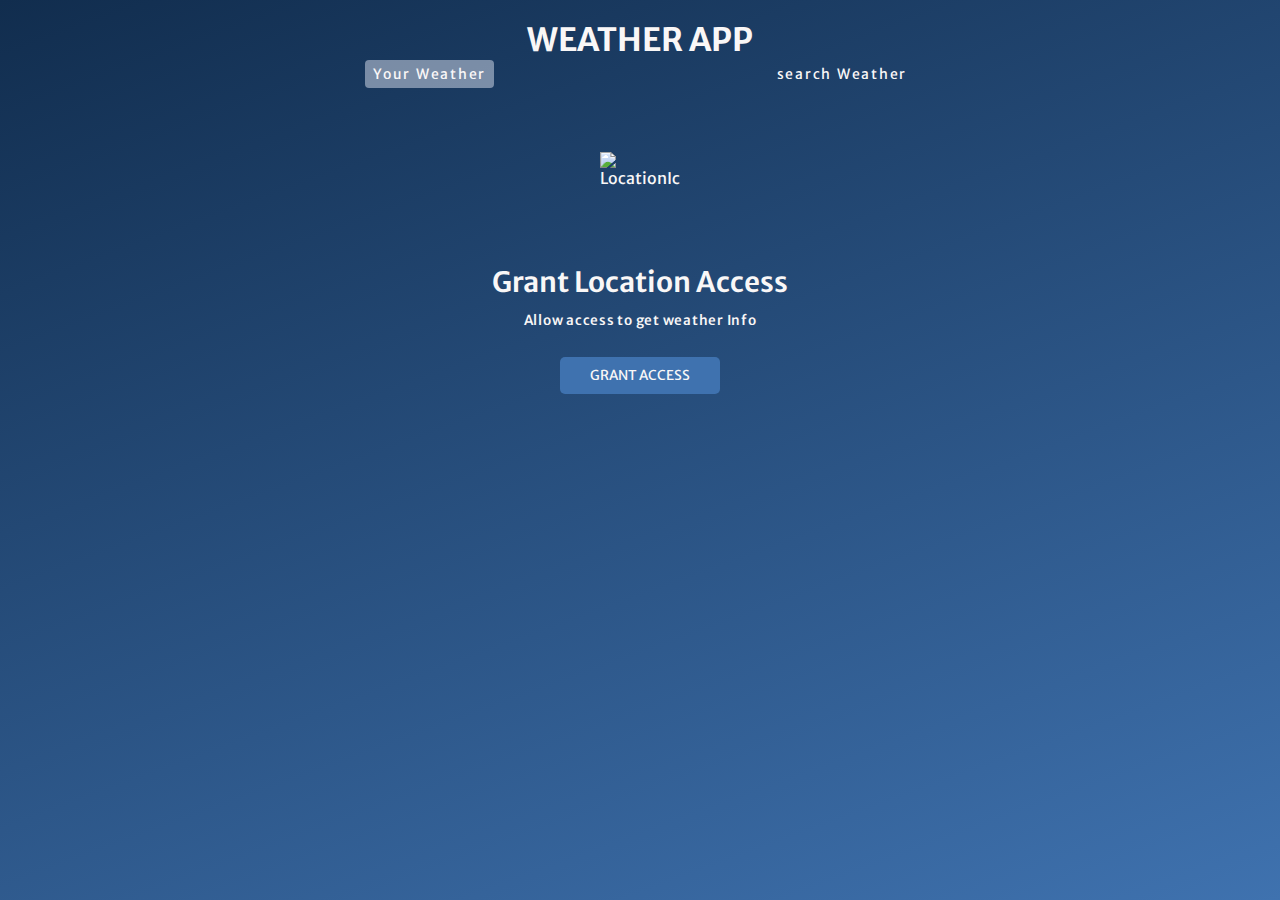
==== index.html @ ed5cdbb1 "Update and rename weather.html to index.html" ====
<!DOCTYPE html>
<html lang="en">
  <head>
    <meta charset="UTF-8" />
    <meta name="viewport" content="width=device-width, initial-scale=1.0" />
    <title>Weather App</title>
     <link rel="stylesheet" href="weather.css" />
    <link rel="preconnect" href="https://fonts.googleapis.com">
<link rel="preconnect" href="https://fonts.gstatic.com" crossorigin>
<link href="https://fonts.googleapis.com/css2?family=Merriweather+Sans:ital,wght@0,300..800;1,300..800&display=swap" rel="stylesheet">
 
</head>
  <body>
    <div class="wrapper">
      <h1>WEATHER APP</h1>
      <div class="tab_container">
        <p id="tab" data-userweather>Your Weather</p>
        <p id="tab" data-searchweather>search Weather</p>
      </div>
      <div id="weather_container">
        <!-- grand Location container -->
        <div class="sub_container grant-location-container">
          <img src="./weatherApp/images.png" alt="LocationIcon" width="80" height="80" loading="lazy" />
          <p>Grant Location Access</p>
          <p>Allow access to get weather Info</p>
          <button class="btn" data-grantAccess>Grant Access</button>
        </div>
        <!-- Search Form -->
        <form class="form_container" data-searchForm>
          <input placeholder="Search for City..." data-searchInput />
          <button type="submit" class="btn">
            <img src="./weatherApp/images (2).png" alt="Search Image" height="35px" width="35px" loading="lazy" />
          </button>
        </form>
        <!-- loading Screen container -->
        <div class="sub_container loading_container">
          <img src="./weatherApp/03-42-15-221_512.webp" alt="LoadingGif" width="100px" height="100px"/>
          <p>Loading</p>
        </div>
        <!-- show weather Info -->
        <div class="sub_container user_info_container ">
          <!-- city name and flag -->
          <div class="name">
            <p data-cityname></p>
            <img data-CountryImage alt=""/>
          </div>
          <!-- Weather descrition -->
          <p data-weatherDesc></p>
          <!-- weather Icon -->
          <p data-weatherIcon></p>
          <!--  temprature-->
          <p data-temprature> </p>
       
        <!-- 3 cards parameters -->
        <div class="parameters_container">
          <!-- card 1-->

          <div class="parameters">
            <img src="./weatherApp/wind.png" alt="" width="150px" height="150px" />
            <p>WindSpeed</p>
            <p data-windspeed></p>
          </div>
          <!-- card 2 -->

          <div class="parameters">
            <img src="./weatherApp/humidity.png" alt="" width="150px" height="150px"/>
            <p>Humidity</p>
            <p data-humidity></p>
          </div>

          <!-- card 3 -->
          <div class="parameters">
            <img src="./weatherApp/cloud.png" alt="" width="150px" height="150px"/>
            <p>Clouds</p>
            <p data-cloudness></p>
          </div>
        </div>
           </div>
      </div>
    </div>

    <script src="./weather.js"></script>


  </body>
</html>
---- weather.css ----
*,*::before,*::after{
    margin: 0;
    padding: 0;
    /* user-select: none; */
    font-family: "Merriweather Sans", sans-serif;
    box-sizing: border-box;
    /* overflow: hidden; */
}  

:root {
    --colorDark1:#112D4E;
    --colorDark2:#3F72AF;
    --colorLight1:#DBE2EF;
    --colorLight2:#F9F7F7;
}
.wrapper{
    width: 100vw;
    height: 100vh;
    color:var(--colorLight2);
    background-image: linear-gradient(160deg,#112d4e 0%,#3f72af 100%);
}
h1{
    text-align: center;
    text-transform: uppercase;
    color: var(--ColorLight2);
    padding-top: 20px;

}
.tab_container{
    width:90%;
    margin-top:5rem;
    max-width: 550px;
    display: flex;
    margin:0 auto;
    justify-content: space-between;

}
#tab{
    cursor: pointer;
    font-size:0.875rem;
    color:var(--ColorLight1);
    letter-spacing: 1.75px;
    padding: 5px 8px;
}
#tab.Current-Tab{
    background-color:rgba(219,226,239,0.5) ;
    border-radius: 4px;
}
#weather_container{
   margin-block: 4rem; 

}
/* checked */
.btn{
    all: unset;
    font-size: 0.85rem;
    text-transform: uppercase;
    border-radius:5px ;
    background-color: var(--colorDark2);
    cursor: pointer;
    padding:10px 30px;
    margin-bottom: 10px;
}
.sub_container{
    display: flex;
    flex-direction: column;
    align-items: center;
    }
.grant-location-container{
display: none;
}

.grant-location-container.active{
display: flex;
}
.grant-location-container img{
    margin-bottom: 2rem;
}
.grant-location-container p:first-of-type{
    font-size: 1.75rem;
    font-weight: 600;

}
.grant-location-container p:last-of-type{
    font-size: 0.85rem;
    font-weight: 500;
    margin-top: 0.75rem;
    margin-bottom: 1.75rem;
    letter-spacing: 0.75px;

}

.loading_container{
display:none;
} 
.loading_container.active{
    display: flex;
}
.loading_container p{
    text-transform: uppercase;
}
.user_info_container{
    display: none;
} 
.user_info_container.active{
    display: flex;
} 
.user_info_container p{
    font-size: 1.5rem;
    font-weight: 200;
}
.user_info_container img{
    width: 90px;
    height: 90px;
}
.name{
    display: flex;
    align-items: center;
    gap:0 0.5rem;
    margin-bottom: 1rem;

}
.name p{
    font-size: 2rem;
}
.name img{
    width: 30px;
    height: 30px;
}
.user_info_container p[data-temprature]{
    font-size: 2.75rem;
    font-weight: 700;
}

.parameters_container{
    display: flex;
    width: 80%;
    gap:10px 20px;
    justify-content: center;
    align-items: center;
    margin-top: 2rem;
    margin: 0 auto;
}
.parameters{
    width:30%;
    max-width:200px;
    background-color:rgb(219,226,239,0.5);
    display: flex;
    border-radius: 5px;
    gap:5px 0;
    flex-direction: column;
    align-items: center;
    padding: 1rem;

}
.parameters img{
width:60px ;
height: 60px;
}
.parameters p:first-of-type{
text-transform: uppercase;
font-weight: 600;
font-size: 1.15rem;
}
.parameters p:last-of-type{
    font-weight: 200;
    font-size: 1rem;
    }
form{
display: flex;
padding: unset;
align-items: center;
justify-content: center;
/* justify-content: baseline; */
    }

.form_container {
    display: none;
    width: 100%;
    max-width: 550px;
    margin: 0 auto;
    justify-content: center;
    align-items: center;
    gap:0 10px;
    margin-bottom: 3rem;

}
.form_container.active {
    display: flex;
    
}
.form_container img{
border-radius: 50%;
}

.form_container input{
    all: unset;
    width:calc(100% - 80px);
    height: 40px;
    padding: 0 20px;
    font-size: 1.25rem;
    border-radius: 10px;
    background-color:rgba(216, 226, 239, 0.5);
    
}
.form_container input::placeholder{
    color: rgb(255,255,255,0.7);
}
.form_container input:focus{
    outline:3px solid rgb(255,255,255,0.7) ;
}
.form_container .btn{
    padding: unset;
    width:40px;
    height: 40px;
    display: flex;
    border-radius: 50%;
    justify-content: center;
    align-items: center;
    margin-bottom: 0;
}
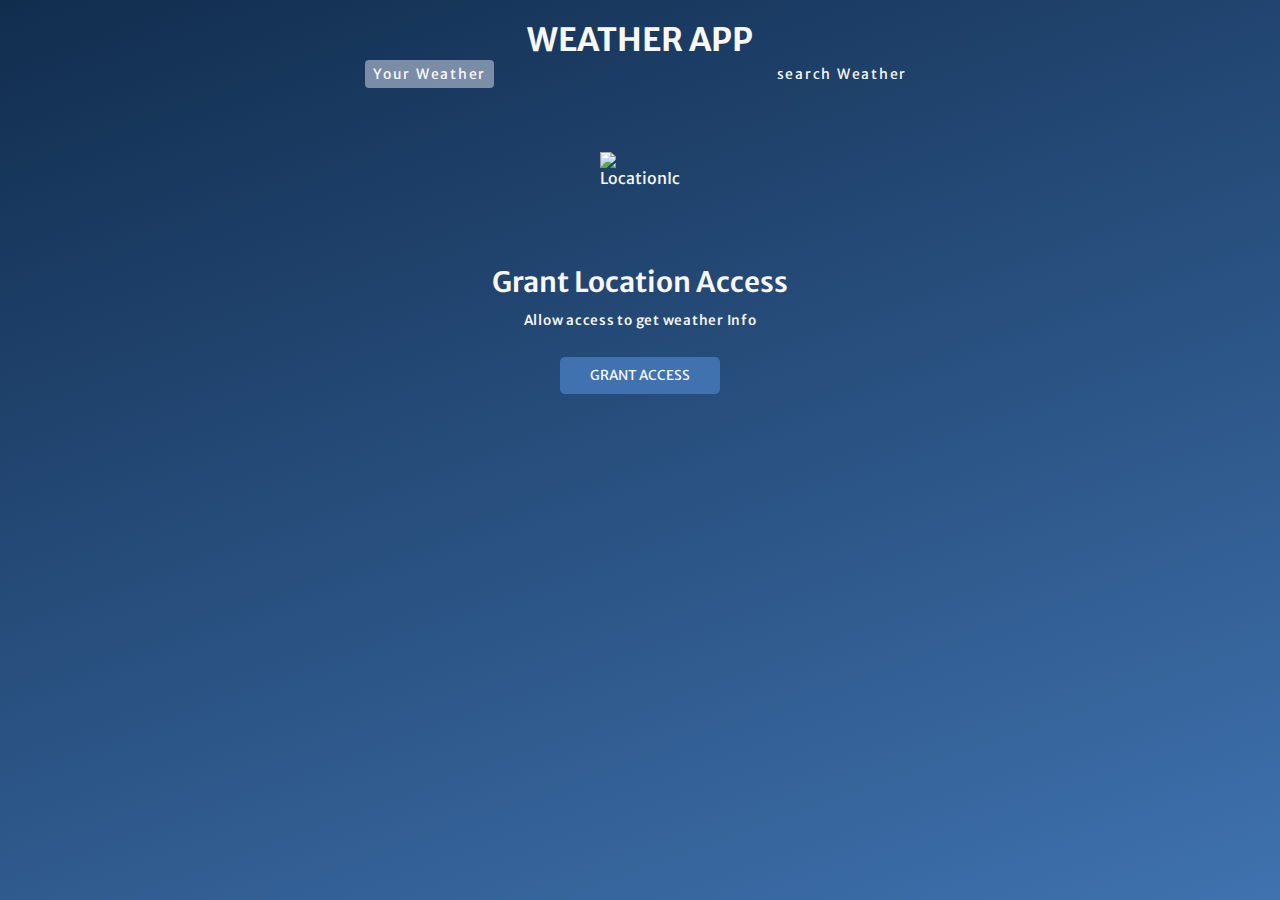
==== commit ec255cae: "Update index.html" ====
--- a/index.html
+++ b/index.html
@@ -20,7 +20,7 @@
       <div id="weather_container">
         <!-- grand Location container -->
         <div class="sub_container grant-location-container">
-          <img src="./weatherApp/images.png" alt="LocationIcon" width="80" height="80" loading="lazy" />
+          <img src="weatherApp/images.png" alt="LocationIcon" width="80" height="80" loading="lazy" />
           <p>Grant Location Access</p>
           <p>Allow access to get weather Info</p>
           <button class="btn" data-grantAccess>Grant Access</button>
@@ -29,12 +29,12 @@
         <form class="form_container" data-searchForm>
           <input placeholder="Search for City..." data-searchInput />
           <button type="submit" class="btn">
-            <img src="./weatherApp/images (2).png" alt="Search Image" height="35px" width="35px" loading="lazy" />
+            <img src="weatherApp/images (2).png" alt="Search Image" height="35px" width="35px" loading="lazy" />
           </button>
         </form>
         <!-- loading Screen container -->
         <div class="sub_container loading_container">
-          <img src="./weatherApp/03-42-15-221_512.webp" alt="LoadingGif" width="100px" height="100px"/>
+          <img src="weatherApp/03-42-15-221_512.webp" alt="LoadingGif" width="100px" height="100px"/>
           <p>Loading</p>
         </div>
         <!-- show weather Info -->
@@ -42,7 +42,7 @@
           <!-- city name and flag -->
           <div class="name">
             <p data-cityname></p>
-            <img data-CountryImage alt=""/>
+<!--             <img data-CountryImage alt=""/> -->
           </div>
           <!-- Weather descrition -->
           <p data-weatherDesc></p>
@@ -56,21 +56,21 @@
           <!-- card 1-->
 
           <div class="parameters">
-            <img src="./weatherApp/wind.png" alt="" width="150px" height="150px" />
+            <img src="weatherApp/wind.png" alt="" width="150px" height="150px" />
             <p>WindSpeed</p>
             <p data-windspeed></p>
           </div>
           <!-- card 2 -->
 
           <div class="parameters">
-            <img src="./weatherApp/humidity.png" alt="" width="150px" height="150px"/>
+            <img src="weatherApp/humidity.png" alt="" width="150px" height="150px"/>
             <p>Humidity</p>
             <p data-humidity></p>
           </div>
 
           <!-- card 3 -->
           <div class="parameters">
-            <img src="./weatherApp/cloud.png" alt="" width="150px" height="150px"/>
+            <img src="weatherApp/cloud.png" alt="" width="150px" height="150px"/>
             <p>Clouds</p>
             <p data-cloudness></p>
           </div>
@@ -79,7 +79,7 @@
       </div>
     </div>
 
-    <script src="./weather.js"></script>
+    <script src="/weather.js"></script>
 
 
   </body>
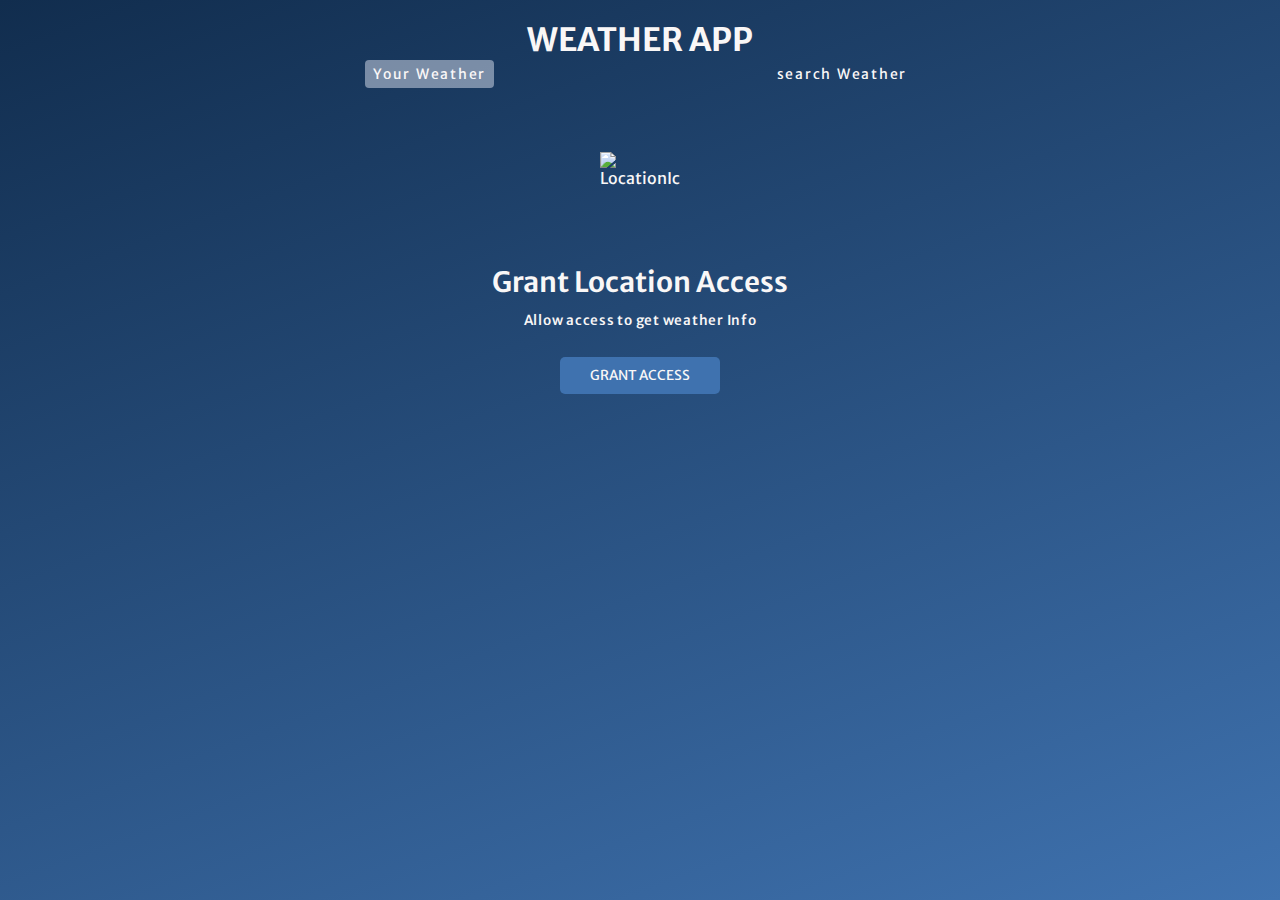
==== commit 7046e28e: "Update index.html" ====
--- a/index.html
+++ b/index.html
@@ -34,7 +34,7 @@
         </form>
         <!-- loading Screen container -->
         <div class="sub_container loading_container">
-          <img src="weatherApp/03-42-15-221_512.webp" alt="LoadingGif" width="100px" height="100px"/>
+          <img src="03-42-15-221_512.webp" alt="LoadingGif" width="100px" height="100px"/>
           <p>Loading</p>
         </div>
         <!-- show weather Info -->
@@ -56,21 +56,21 @@
           <!-- card 1-->
 
           <div class="parameters">
-            <img src="weatherApp/wind.png" alt="" width="150px" height="150px" />
+            <img src="wind.png" alt="" width="150px" height="150px" />
             <p>WindSpeed</p>
             <p data-windspeed></p>
           </div>
           <!-- card 2 -->
 
           <div class="parameters">
-            <img src="weatherApp/humidity.png" alt="" width="150px" height="150px"/>
+            <img src="humidity.png" alt="" width="150px" height="150px"/>
             <p>Humidity</p>
             <p data-humidity></p>
           </div>
 
           <!-- card 3 -->
           <div class="parameters">
-            <img src="weatherApp/cloud.png" alt="" width="150px" height="150px"/>
+            <img src="cloud.png" alt="" width="150px" height="150px"/>
             <p>Clouds</p>
             <p data-cloudness></p>
           </div>
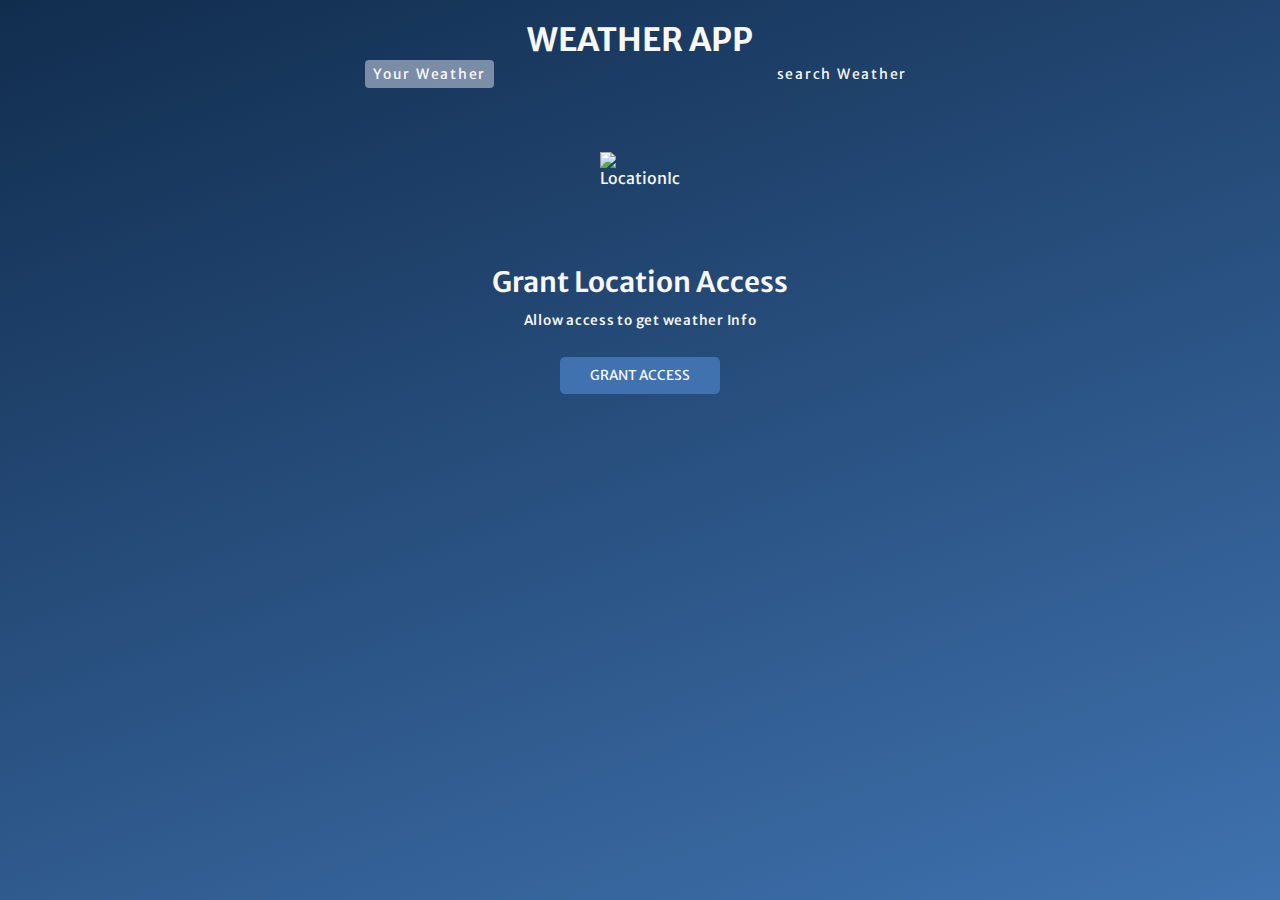
==== commit 59a0f531: "Update index.html" ====
--- a/index.html
+++ b/index.html
@@ -20,7 +20,7 @@
       <div id="weather_container">
         <!-- grand Location container -->
         <div class="sub_container grant-location-container">
-          <img src="weatherApp/images.png" alt="LocationIcon" width="80" height="80" loading="lazy" />
+          <img src="/weatherApp/images.png" alt="LocationIcon" width="80" height="80" loading="lazy" />
           <p>Grant Location Access</p>
           <p>Allow access to get weather Info</p>
           <button class="btn" data-grantAccess>Grant Access</button>
@@ -29,7 +29,7 @@
         <form class="form_container" data-searchForm>
           <input placeholder="Search for City..." data-searchInput />
           <button type="submit" class="btn">
-            <img src="weatherApp/images (2).png" alt="Search Image" height="35px" width="35px" loading="lazy" />
+            <img src="/weatherApp/images (2).png" alt="Search Image" height="35px" width="35px" loading="lazy" />
           </button>
         </form>
         <!-- loading Screen container -->
@@ -56,21 +56,21 @@
           <!-- card 1-->
 
           <div class="parameters">
-            <img src="wind.png" alt="" width="150px" height="150px" />
+            <img src="/weatherApp/wind.png" alt="" width="150px" height="150px" />
             <p>WindSpeed</p>
             <p data-windspeed></p>
           </div>
           <!-- card 2 -->
 
           <div class="parameters">
-            <img src="humidity.png" alt="" width="150px" height="150px"/>
+            <img src="/weatherApp/humidity.png" alt="" width="150px" height="150px"/>
             <p>Humidity</p>
             <p data-humidity></p>
           </div>
 
           <!-- card 3 -->
           <div class="parameters">
-            <img src="cloud.png" alt="" width="150px" height="150px"/>
+            <img src="/weatherApp/cloud.png" alt="" width="150px" height="150px"/>
             <p>Clouds</p>
             <p data-cloudness></p>
           </div>
@@ -79,7 +79,7 @@
       </div>
     </div>
 
-    <script src="/weather.js"></script>
+    <script src="weather.js"></script>
 
 
   </body>
